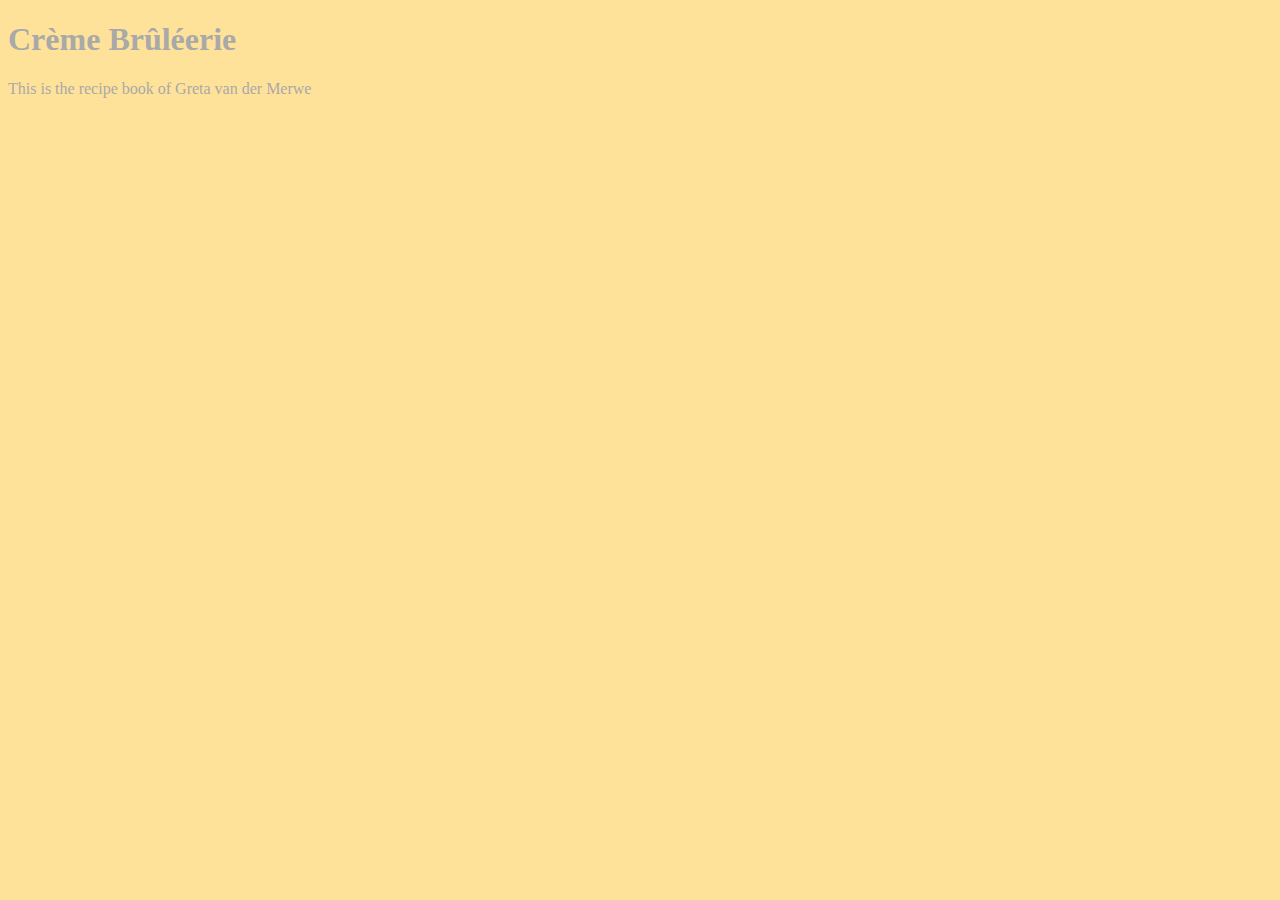
==== unit_1/index.html @ 3a9f3475 "syncing new repository" ====
<!DOCTYPE html>
<html>
<head>
	<title>Crème Brûléerie</title>

	<link rel="stylesheet" type="text/css" href="css/style.css">
</head>
<body>
	<h1>Crème Brûléerie</h1>
	<p>This is the recipe book of Greta van der Merwe</p>

</body>
</html>
---- unit_1/css/style.css ----
body {
	background-color: #FFE299
}

h1, p {
	color: #A9A9A9
}
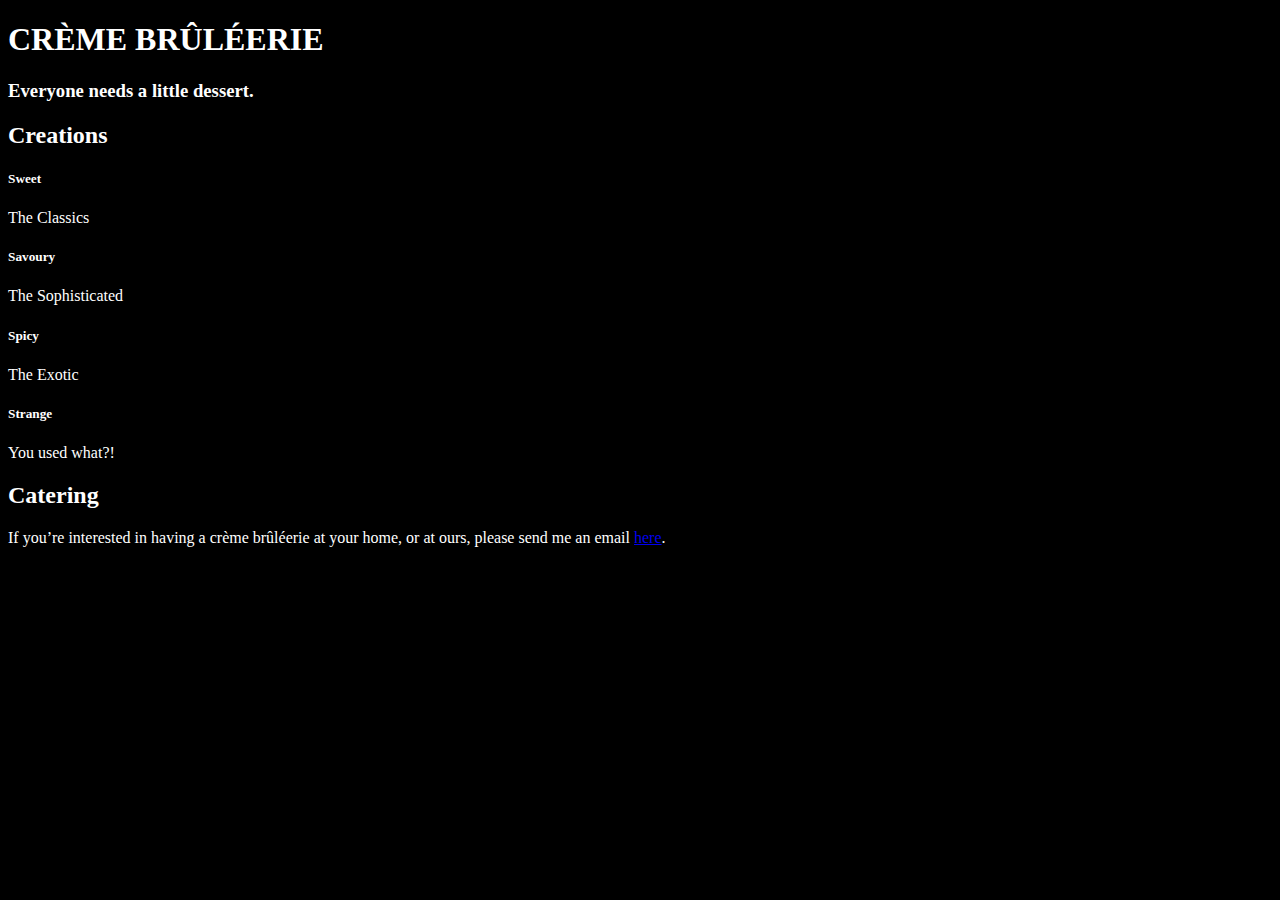
==== commit 2324214e: "New content" ====
--- a/unit_1/index.html
+++ b/unit_1/index.html
@@ -1,13 +1,50 @@
-<!DOCTYPE html>
+<!DOCTYPE html>	
+
 <html>
+
 <head>
+
 	<title>Crème Brûléerie</title>
 
 	<link rel="stylesheet" type="text/css" href="css/style.css">
+
 </head>
+
 <body>
-	<h1>Crème Brûléerie</h1>
-	<p>This is the recipe book of Greta van der Merwe</p>
+
+	<!--HEADER-->
+<h1>CRÈME BRÛLÉERIE</h1>
+
+<h3>Everyone needs a little dessert.</h3>
+
+	<!--SECTION 1-->
+	
+<h2>Creations</h2>
+
+	<!--SQUARES WITH IMAGES & TEXT OVER-->
+
+<h5>Sweet</h5>
+<p>The Classics</p>
+
+<h5>Savoury</h5>
+<p>The Sophisticated</p>
+
+<h5>Spicy</h5>
+<p>The Exotic</p>
+
+<h5>Strange</h5>
+<p>You used what?!</p>
+
+	<!--SECTION 2-->
+
+<h2>Catering</h2>
+
+<p>If you’re interested in having a crème brûléerie at your home, or at ours, please send me an email <a href="mailto:cremebruleerie@gmail.com">here</a>.</p>
+
+
+
+	<!--FOOTER-->
+
 
 </body>
 </html>--- a/unit_1/css/style.css
+++ b/unit_1/css/style.css
@@ -1,7 +1,7 @@
 body {
-	background-color: #FFE299
+	background-color: #000
 }
 
-h1, p {
-	color: #A9A9A9
+h1, h2, h3, h5, p {
+	color: #FFF
 }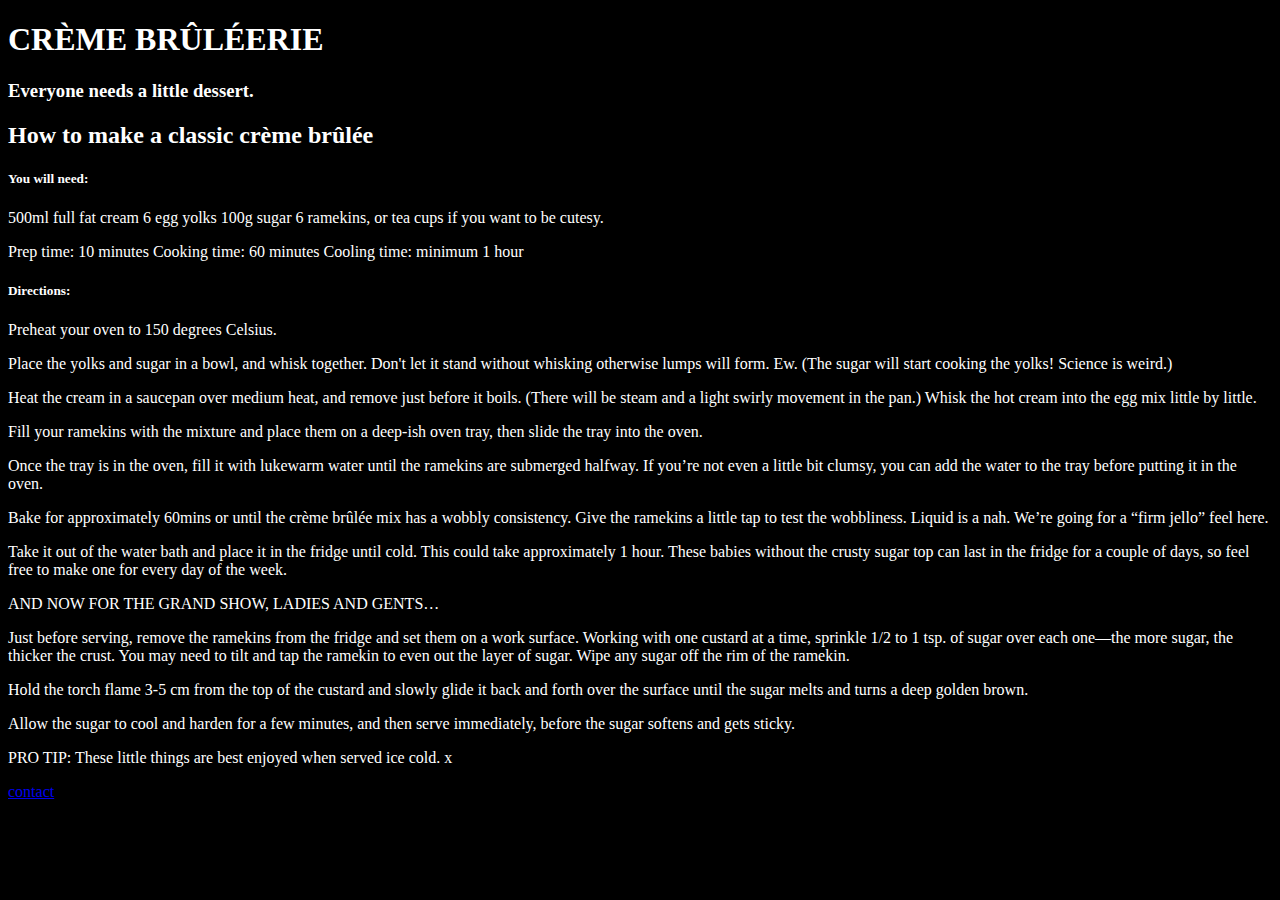
==== commit 0b0dde60: "new content" ====
--- a/unit_1/index.html
+++ b/unit_1/index.html
@@ -19,27 +19,49 @@
 
 	<!--SECTION 1-->
 	
-<h2>Creations</h2>
+<h2>How to make a classic crème brûlée</h2>
 
-	<!--SQUARES WITH IMAGES & TEXT OVER-->
+<h5>You will need:</h5>
+<p>500ml full fat cream 
+6 egg yolks 
+100g sugar 
+6 ramekins, or tea cups if you want to be cutesy.</p>
 
-<h5>Sweet</h5>
-<p>The Classics</p>
+<p>Prep time: 10 minutes
+Cooking time: 60 minutes
+Cooling time: minimum 1 hour</p>
 
-<h5>Savoury</h5>
-<p>The Sophisticated</p>
 
-<h5>Spicy</h5>
-<p>The Exotic</p>
+<h5>Directions:</h5>
 
-<h5>Strange</h5>
-<p>You used what?!</p>
+<p>Preheat your oven to 150 degrees Celsius. </p>
 
-	<!--SECTION 2-->
+<p>Place the yolks and sugar in a bowl, and whisk together. Don't let it stand without whisking otherwise lumps will form. Ew. (The sugar will start cooking the yolks! Science is weird.) </p>
 
-<h2>Catering</h2>
+<p>Heat the cream in a saucepan over medium heat, and remove just before it boils. (There will be steam and a light swirly movement in the pan.) 
+Whisk the hot cream into the egg mix little by little. </p>
 
-<p>If you’re interested in having a crème brûléerie at your home, or at ours, please send me an email <a href="mailto:cremebruleerie@gmail.com">here</a>.</p>
+<p>Fill your ramekins with the mixture and place them on a deep-ish oven tray, then slide the tray into the oven. </p>
+
+<p>Once the tray is in the oven, fill it with lukewarm water until the ramekins are submerged halfway. If you’re not even a little bit clumsy, you can add the water to the tray before putting it in the oven. </p>
+
+<p>Bake for approximately 60mins or until the crème brûlée mix has a wobbly consistency. Give the ramekins a little tap to test the wobbliness. Liquid is a nah. We’re going for a “firm jello” feel here.</p>
+
+<p>Take it out of the water bath and place it in the fridge until cold. This could take approximately 1 hour. These babies without the crusty sugar top can last in the fridge for a couple of days, so feel free to make one for every day of the week.</p>
+
+<p>AND NOW FOR THE GRAND SHOW, LADIES AND GENTS…</p>
+
+<p>Just before serving, remove the ramekins from the fridge and set them on a work surface. Working with one custard at a time, sprinkle 1/2 to 1 tsp. of sugar over each one—the more sugar, the thicker the crust. You may need to tilt and tap the ramekin to even out the layer of sugar. Wipe any sugar off the rim of the ramekin. </p>
+
+<p>Hold the torch flame 3-5 cm from the top of the custard and slowly glide it back and forth over the surface until the sugar melts and turns a deep golden brown. </p>
+
+<p>Allow the sugar to cool and harden for a few minutes, and then serve immediately, before the sugar softens and gets sticky.</p>
+
+<p>PRO TIP: These little things are best enjoyed when served ice cold. x</p>
+
+
+
+<p><a href="mailto:cremebruleerie@gmail.com">contact</a></p>
 
 
 
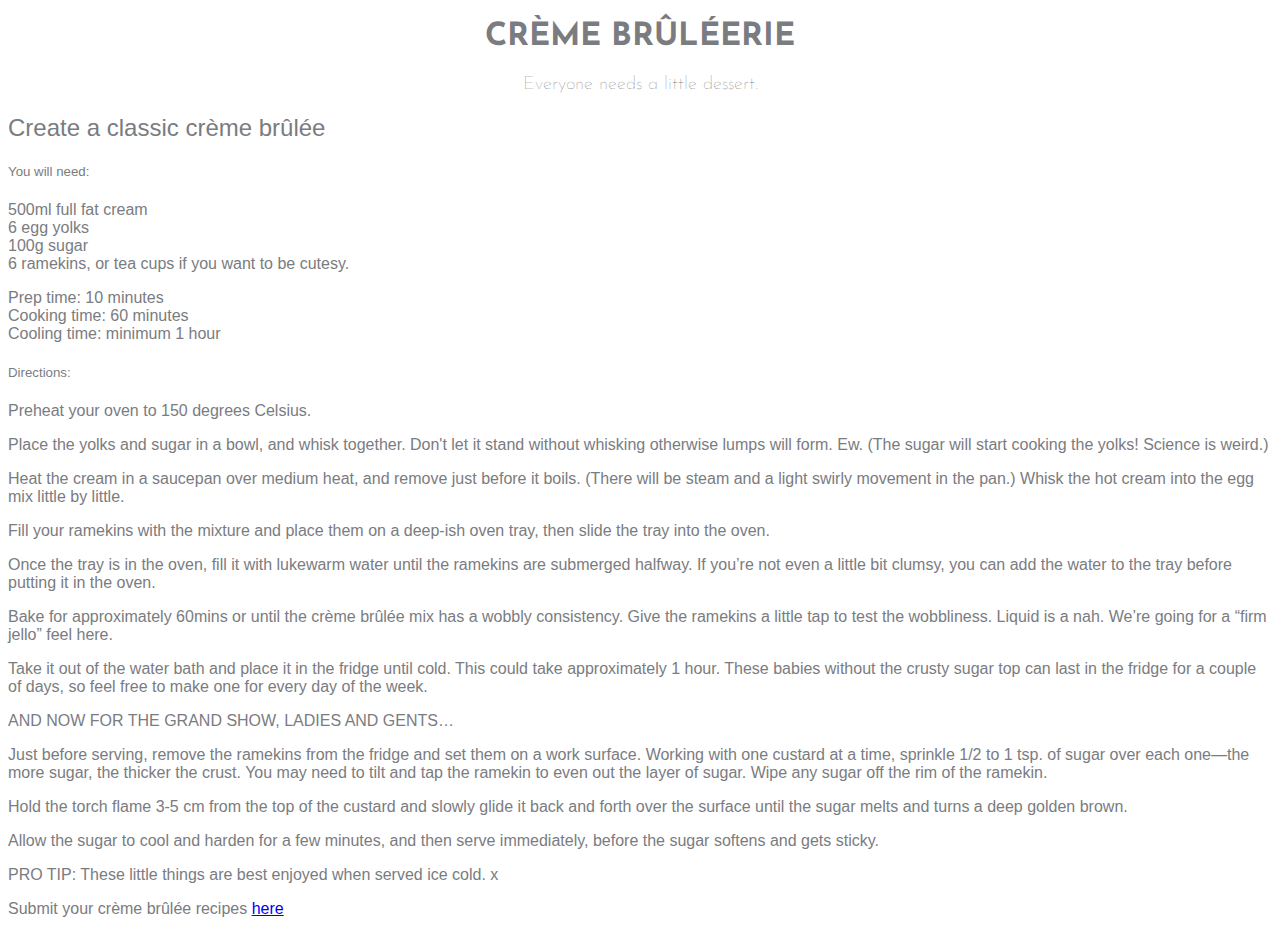
==== commit 44b51d92: "new style and content" ====
--- a/unit_1/index.html
+++ b/unit_1/index.html
@@ -7,6 +7,7 @@
 	<title>Crème Brûléerie</title>
 
 	<link rel="stylesheet" type="text/css" href="css/style.css">
+	<link href="https://fonts.googleapis.com/css?family=Josefin+Sans:300,400" rel="stylesheet">
 
 </head>
 
@@ -17,18 +18,28 @@
 
 <h3>Everyone needs a little dessert.</h3>
 
-	<!--SECTION 1-->
+	<!-- 
+
+	CREATIONS
+	[These are hyperlinked/menu/nav items that lead to different recipe sections. I imagine these as 4 equally sized blocks just below the header, each with an image, and main text. When you hover over the block, a tiny animation changes the opacity of the image, and the text changes to the sub text. I have yet to learn how to code all this. Until then, it is a dream that will live as a comment.]
 	
-<h2>How to make a classic crème brûlée</h2>
+	<div id="sweet">Sweet - The Playful</div>
+	<div id="savoury">Savoury - The Sophisticated</div>
+	<div id="spicy">Spicy - The Exotic</div>
+	<div id="strange">Strange - You used what?!</div>
+	
+	-->
+	
+<h2>Create a classic crème brûlée</h2>
 
 <h5>You will need:</h5>
-<p>500ml full fat cream 
-6 egg yolks 
-100g sugar 
+<p>500ml full fat cream<br>
+6 egg yolks<br>
+100g sugar<br>
 6 ramekins, or tea cups if you want to be cutesy.</p>
 
-<p>Prep time: 10 minutes
-Cooking time: 60 minutes
+<p>Prep time: 10 minutes<br>
+Cooking time: 60 minutes<br>
 Cooling time: minimum 1 hour</p>
 
 
@@ -61,7 +72,7 @@
 
 
 
-<p><a href="mailto:cremebruleerie@gmail.com">contact</a></p>
+<p>Submit your crème brûlée recipes <a href="mailto:cremebruleerie@gmail.com">here</a></p>
 
 
 
--- a/unit_1/css/style.css
+++ b/unit_1/css/style.css
@@ -1,7 +1,40 @@
 body {
-	background-color: #000
+	background-color: #FFF;
+}
+
+h1, h3 {
+	font-family: "Josefin Sans", sans-serif;
+}
+
+h2, h5, p {
+	font-family: Helvetica, sans-serif;
 }
 
 h1, h2, h3, h5, p {
-	color: #FFF
-}+	color: #7A7C7F;
+}
+
+h1 {
+	font-weight: 700;
+}
+
+h2, h5 {
+	font-weight: 400;
+}
+
+h3, p {
+	font-weight: 100;
+}
+
+h1, h3 {
+	text-align: center;
+}
+
+
+/* CREATIONS [Code copied from Unit 3, lesson 5. Needs to be tweaked, once I figure out how.]
+div {
+	width: 150px;
+	height: 150px;
+	border: 2px solid black;
+	display: inline-block;
+	margin: 20px;*/